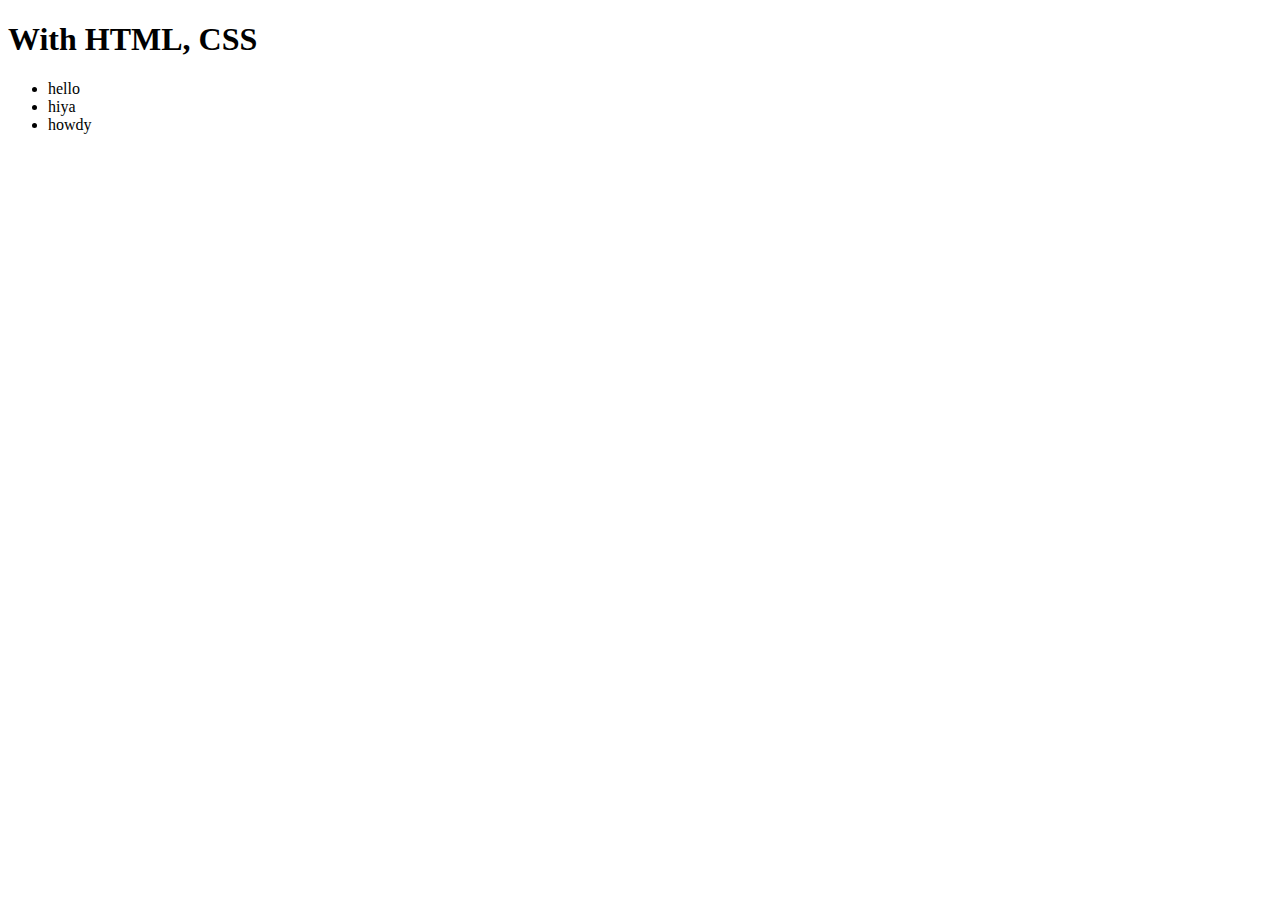
==== with-html-css/index.html @ f0846d38 "add 3 phases" ====
<!DOCTYPE html>
<html lang="en">
  <head>
    <meta charset="UTF-8" />
    <meta http-equiv="X-UA-Compatible" content="IE=edge" />
    <meta name="viewport" content="width=device-width, initial-scale=1.0" />
    <title>Howdy Mate</title>
  </head>
  <body>
    <h1>With HTML, CSS</h1>
    <ul>
      <li>hello</li>
      <li>hiya</li>
      <li>howdy</li>
    </ul>
  </body>
</html>
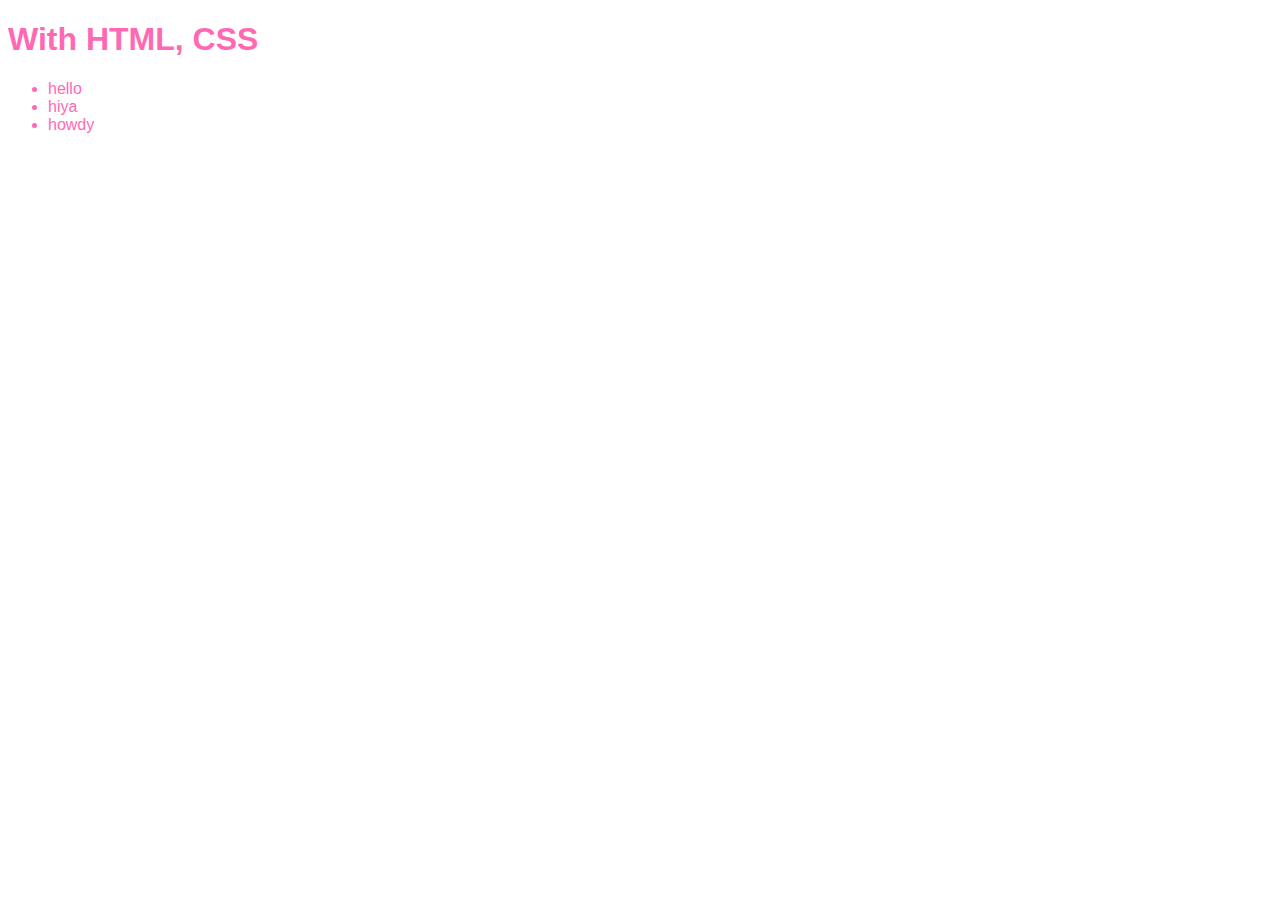
==== commit 9d506f99: "add style sheet to with-html-css" ====
--- a/with-html-css/index.html
+++ b/with-html-css/index.html
@@ -5,6 +5,8 @@
     <meta http-equiv="X-UA-Compatible" content="IE=edge" />
     <meta name="viewport" content="width=device-width, initial-scale=1.0" />
     <title>Howdy Mate</title>
+
+    <link rel="stylesheet" href="style.css" />
   </head>
   <body>
     <h1>With HTML, CSS</h1>
--- a/with-html-css/style.css
+++ b/with-html-css/style.css
@@ -0,0 +1,4 @@
+body {
+  color: hotpink;
+  font-family: Verdana, Geneva, Tahoma, sans-serif;
+}
